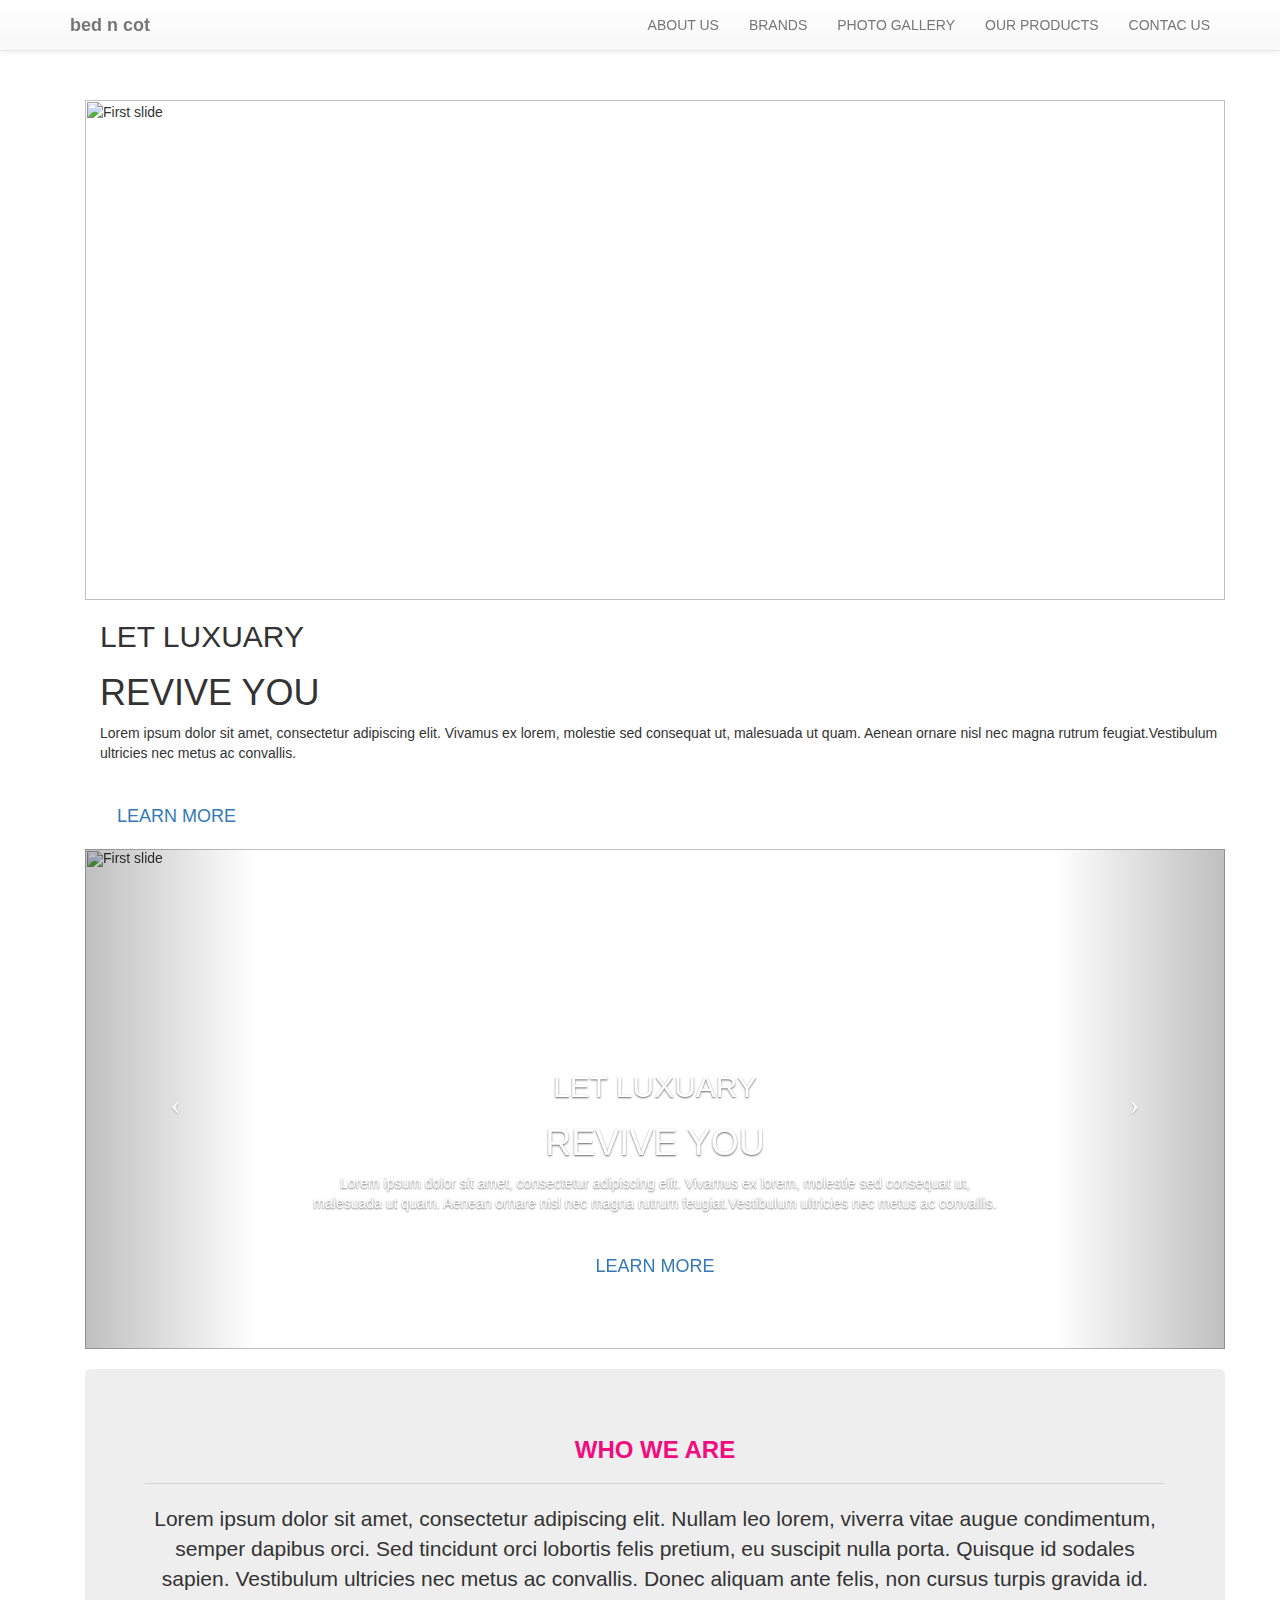
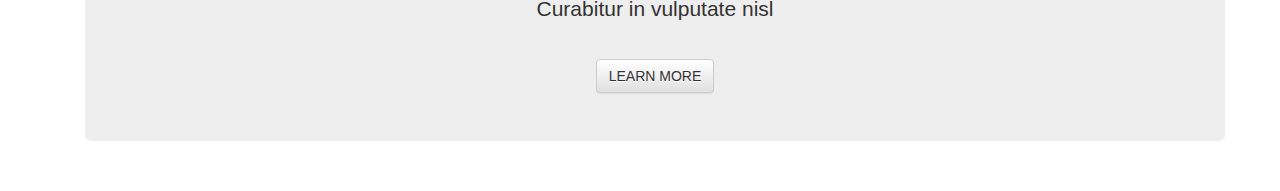
==== project.html @ 1dc3c401 "Add files via upload" ====
<DOCTYPE html>
	<!DOCTYPE html>
	<html>
	<head>
		 <meta charset="utf-8">
    <meta http-equiv="X-UA-Compatible" content="IE=edge">
    <meta name="viewport" content="width=device-width, initial-scale=1"  >
    
    <!--<link href="css/bootstrap.min.css" rel="stylesheet" >-->
     
     <!-- Latest compiled and minified CSS -->
<link rel="stylesheet" href="https://stackpath.bootstrapcdn.com/bootstrap/3.4.1/css/bootstrap.min.css" integrity="sha384-HSMxcRTRxnN+Bdg0JdbxYKrThecOKuH5zCYotlSAcp1+c8xmyTe9GYg1l9a69psu" crossorigin="anonymous">




<link rel="stylesheet" href="https://stackpath.bootstrapcdn.com/bootstrap/3.4.1/css/bootstrap-theme.min.css" integrity="sha384-6pzBo3FDv/PJ8r2KRkGHifhEocL+1X2rVCTTkUfGk7/0pbek5mMa1upzvWbrUbOZ" crossorigin="anonymous">
<link rel="stylesheet"  href="css/style.css">
<!-- Latest compiled and minified JavaScript -->
<script src="https://stackpath.bootstrapcdn.com/bootstrap/3.4.1/js/bootstrap.min.js" integrity="sha384-aJ21OjlMXNL5UyIl/XNwTMqvzeRMZH2w8c5cRVpzpU8Y5bApTppSuUkhZXN0VxHd" crossorigin="anonymous"></script>


     
		<title>new page</title>

	</head>

	<body>
    <div class="container ">
		<nav class="navbar navbar-default  navbar-fixed-top  ">
		<div class="container">
            <div class="navbar-header">
                <button type="button" class="navbar-toggle" data-toggle="collapse" data-target="#navbar-collpase">
                    <span class="icon-bar"></span>
                    <span class="icon-bar"></span>
                    <span class="icon-bar"></span>
                    <span class="icon-bar"></span>
                </button>
                <a href="" class="navbar-brand "><b>bed n cot</b></a>
                </div>

                <div class="collpase navbar-collpase">
                    <ul class="nav navbar-nav navbar-right  ">
                        <li class="nav-item"><a class="nav-link" href="#aboutus">ABOUT US</a></li>
                        <li class="nav-item"><a  class="nav-link" href="#brands">BRANDS</a></li>
                        <li class="nav-item"><a class="nav-link" href="#photo">PHOTO GALLERY</a></li>
                        <li class="nav-item"><a class="nav-link" href="#products">OUR PRODUCTS</a></li>
                        <li class="nav-item"><a class="nav-link" href="#contact">CONTAC US</a></li>


                    </ul>
                </div>
                </div>

            </nav><br><br><br><br><br>



    <div class="container">
      <img class="img-responsive img" src="image/bed4.jpg" alt="First slide" style="width: 100%; height: 500px;" >
      <div class="container">
        <h2> LET LUXUARY </h2>
        <h1>REVIVE YOU</h1>
        <p>Lorem ipsum dolor sit amet, consectetur adipiscing elit. Vivamus ex lorem, molestie sed consequat ut, malesuada ut quam. Aenean ornare nisl nec magna rutrum feugiat.Vestibulum ultricies nec metus ac convallis.</p>
        <br><p><a class="btn btn-lg  btn1" href="#" role="button">LEARN MORE</a></p>   
      </div>
    
        <div id="demo" class="carousel slide" data-ride="carousel">
            <!-- Indicators -->
            <ol class="carousel-indicators">
              <li data-target="#demo" data-slide-to="0" class="active"></li>
              <li data-target="#demo" data-slide-to="1"></li>
              <li data-target="#demo" data-slide-to="2"></li>
            </ol>
            <div class="carousel-inner" >
              <div class="item active">
                <img class="img-responsive img" src="image/bed4.jpg" alt="First slide" style="width: 100%; height: 500px;" >
               
                  <div class="carousel-caption">
                    <h2> LET LUXUARY </h2>
                    <h1>REVIVE YOU</h1>
                    <p>Lorem ipsum dolor sit amet, consectetur adipiscing elit. Vivamus ex lorem, molestie sed consequat ut, malesuada ut quam. Aenean ornare nisl nec magna rutrum feugiat.Vestibulum ultricies nec metus ac convallis.</p>
                    <br><p><a class="btn btn-lg  btn1" href="#" role="button">LEARN MORE</a></p>   
                  </div>
                
              </div>
              <div class="item">
                <img class="img-responsive img"  src="image/bed5.jpg" alt="Second slide"style="width: 100%; height: 500px;" >
              </div>
              <div class="item">
                <img class="img-responsive img" src="image/bed.6jpg" alt="Third slide" style="width: 100%; height: 500px;">
              </div>
            </div>
            <a class="carousel-control left" href="#demo" role="button" data-slide="prev">
              <span class="icon-prev "></span>
               
            <a class="carousel-control right" href="#demo" role="button" data-slide="next">
              <span class="icon-next" ></span>
            </a>
          </div><br><!-- /.carousel -->
   <!-- </div>-->
      
    <div class="conatiner">
        <div class="jumbotron" style="text-align: center;">
            
                <h3 style="text-align: center; color:#f10c7f;"><b>WHO WE ARE</b></h3>
                <span class="line sline "></span>
                <hr color="red"/>        
                <p style="text-align: center;"> Lorem ipsum dolor sit amet, consectetur adipiscing elit. 
                  Nullam leo lorem, viverra vitae augue condimentum, semper dapibus orci. 
                  Sed tincidunt orci lobortis felis pretium, eu suscipit nulla porta. 
                  Quisque id sodales sapien. Vestibulum ultricies nec metus ac convallis. 
                  Donec aliquam ante felis, non cursus turpis gravida id. Curabitur in vulputate nisl</p>
            <br><button type="submit" class="btn btn-default btn2">LEARN MORE</button>
        </div>

        </div><br>
      </div>
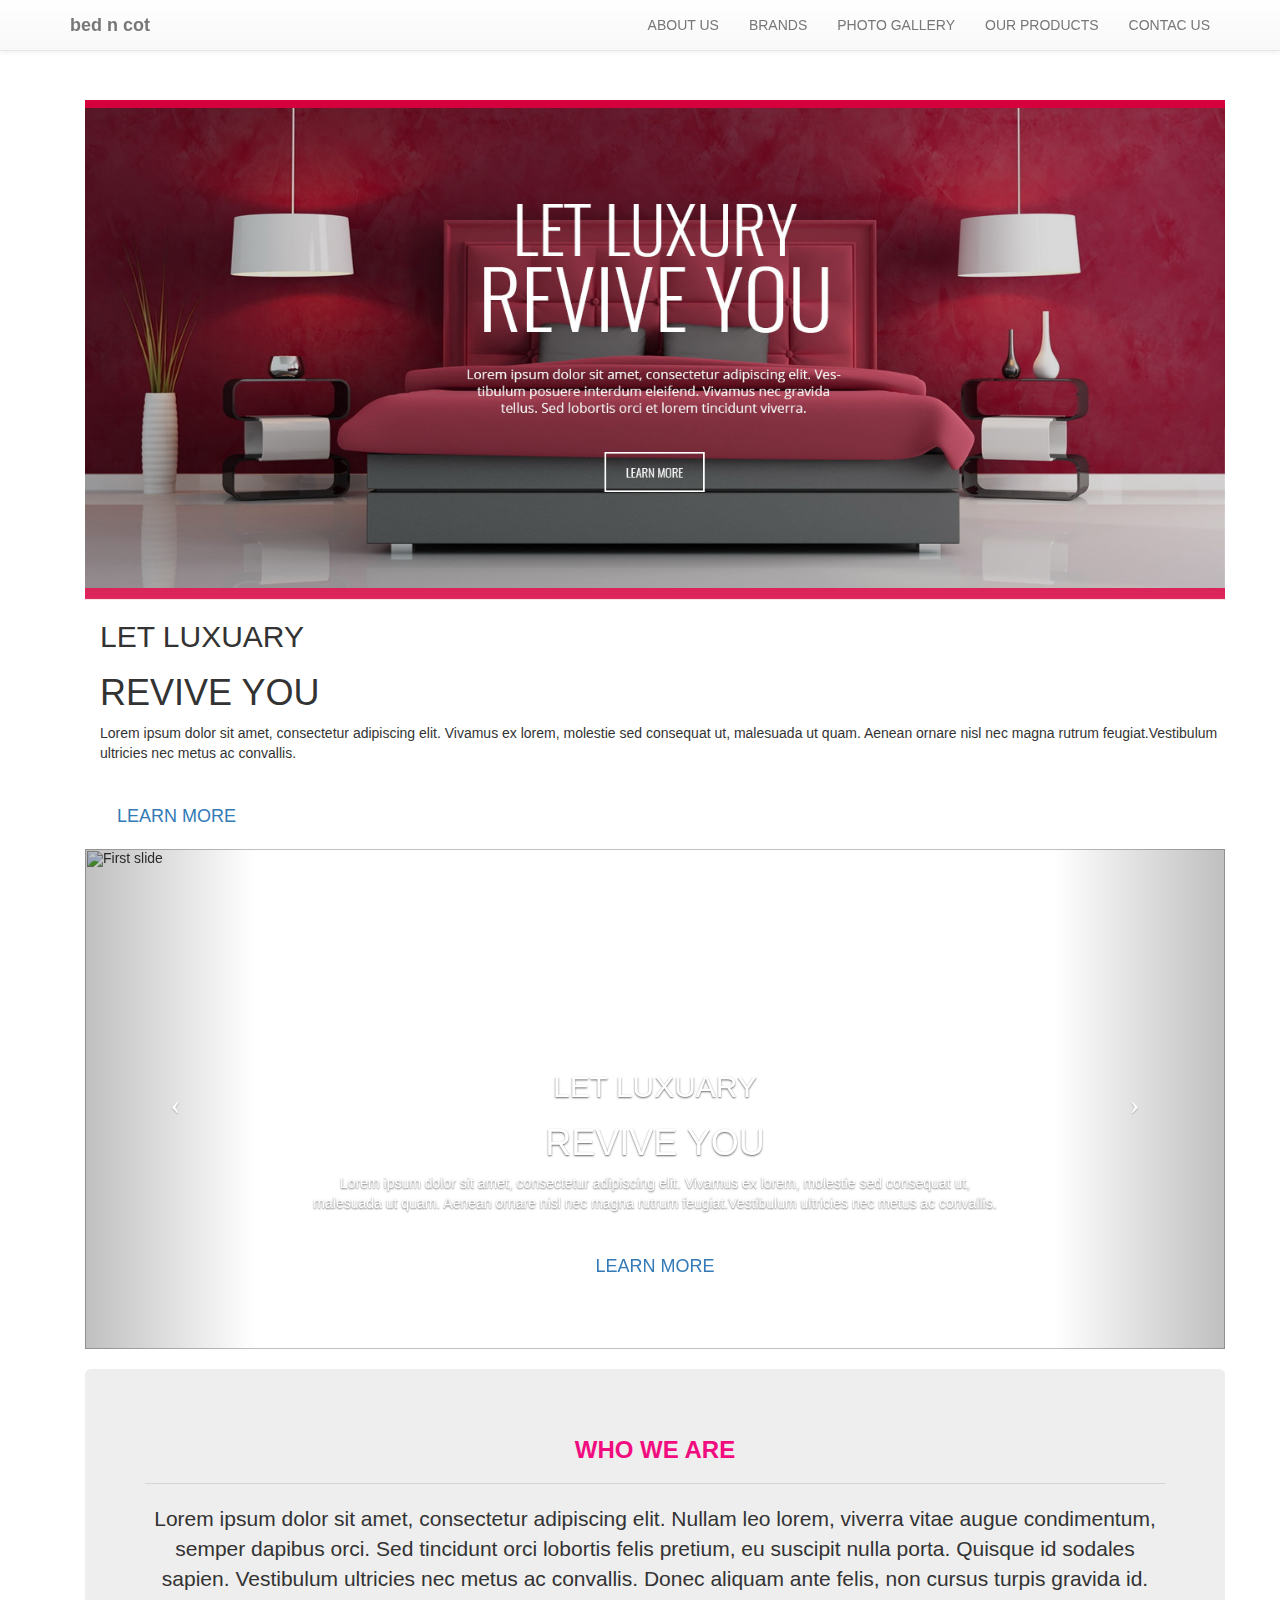
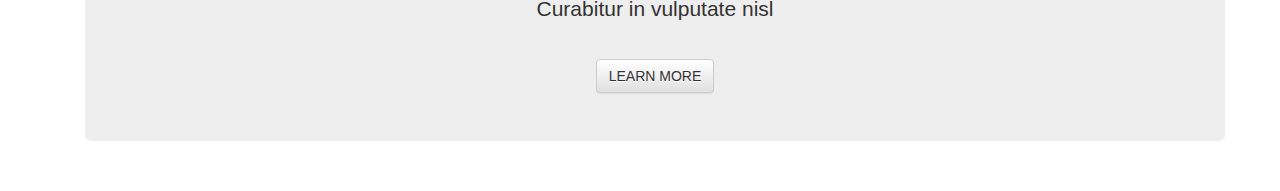
==== commit ff5d8ea2: "Update project.html" ====
--- a/project.html
+++ b/project.html
@@ -57,7 +57,7 @@
 
 
     <div class="container">
-      <img class="img-responsive img" src="image/bed4.jpg" alt="First slide" style="width: 100%; height: 500px;" >
+      <img class="img-responsive img" src="hjhj.png" alt="First slide" style="width: 100%; height: 500px;" >
       <div class="container">
         <h2> LET LUXUARY </h2>
         <h1>REVIVE YOU</h1>
@@ -115,4 +115,4 @@
         </div>
 
         </div><br>
-      </div>+      </div>
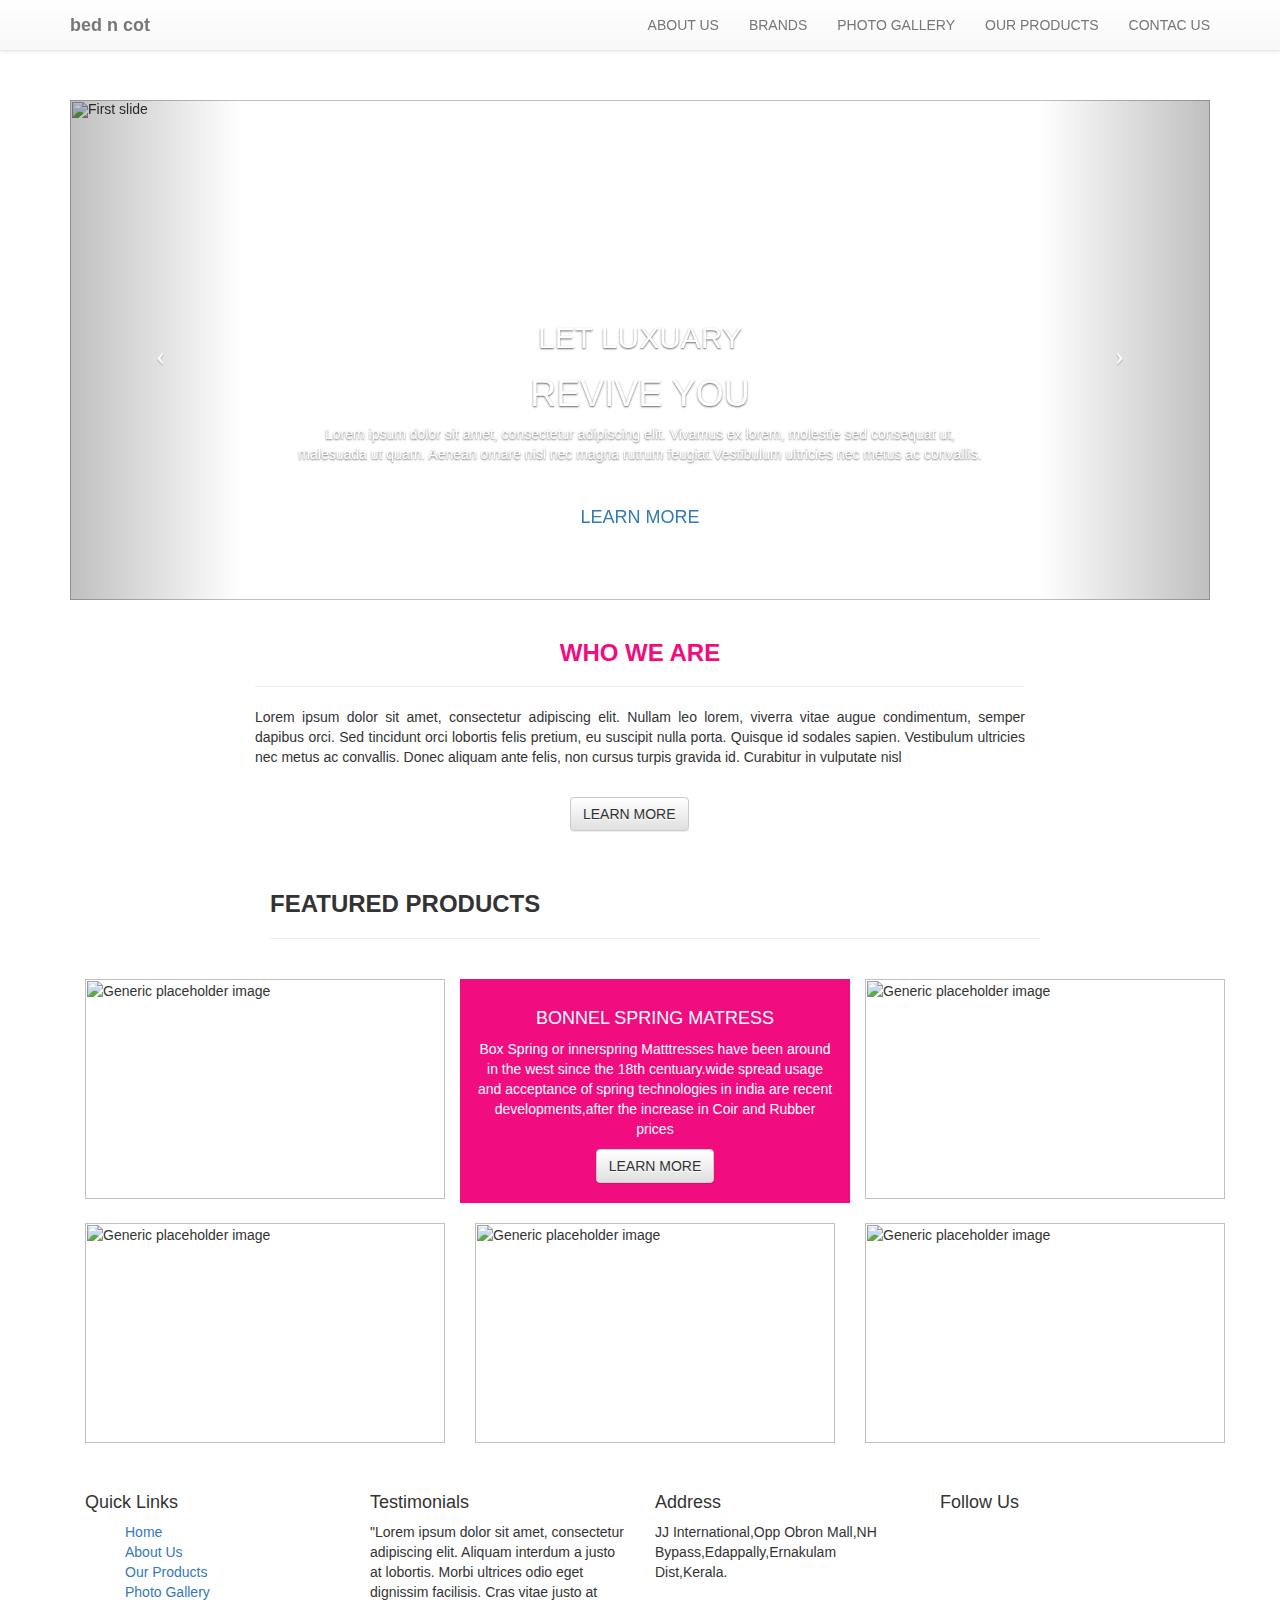
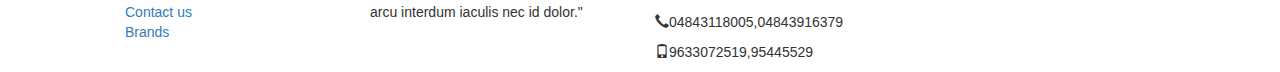
==== commit 134598bd: "edited" ====
--- a/project.html
+++ b/project.html
@@ -11,11 +11,11 @@
      <!-- Latest compiled and minified CSS -->
 <link rel="stylesheet" href="https://stackpath.bootstrapcdn.com/bootstrap/3.4.1/css/bootstrap.min.css" integrity="sha384-HSMxcRTRxnN+Bdg0JdbxYKrThecOKuH5zCYotlSAcp1+c8xmyTe9GYg1l9a69psu" crossorigin="anonymous">
 
-
+<!-- Optional theme -->
 
 
 <link rel="stylesheet" href="https://stackpath.bootstrapcdn.com/bootstrap/3.4.1/css/bootstrap-theme.min.css" integrity="sha384-6pzBo3FDv/PJ8r2KRkGHifhEocL+1X2rVCTTkUfGk7/0pbek5mMa1upzvWbrUbOZ" crossorigin="anonymous">
-<link rel="stylesheet"  href="css/style.css">
+<link rel="stylesheet"  href="style.css">
 <!-- Latest compiled and minified JavaScript -->
 <script src="https://stackpath.bootstrapcdn.com/bootstrap/3.4.1/js/bootstrap.min.js" integrity="sha384-aJ21OjlMXNL5UyIl/XNwTMqvzeRMZH2w8c5cRVpzpU8Y5bApTppSuUkhZXN0VxHd" crossorigin="anonymous"></script>
 
@@ -56,25 +56,18 @@
 
 
 
-    <div class="container">
-      <img class="img-responsive img" src="hjhj.png" alt="First slide" style="width: 100%; height: 500px;" >
-      <div class="container">
-        <h2> LET LUXUARY </h2>
-        <h1>REVIVE YOU</h1>
-        <p>Lorem ipsum dolor sit amet, consectetur adipiscing elit. Vivamus ex lorem, molestie sed consequat ut, malesuada ut quam. Aenean ornare nisl nec magna rutrum feugiat.Vestibulum ultricies nec metus ac convallis.</p>
-        <br><p><a class="btn btn-lg  btn1" href="#" role="button">LEARN MORE</a></p>   
-      </div>
-    
-        <div id="demo" class="carousel slide" data-ride="carousel">
+    <!--<div class="container">-->
+      
+        <div id="carouseldemo" class="carousel slide" data-ride="carousel">
             <!-- Indicators -->
             <ol class="carousel-indicators">
-              <li data-target="#demo" data-slide-to="0" class="active"></li>
-              <li data-target="#demo" data-slide-to="1"></li>
-              <li data-target="#demo" data-slide-to="2"></li>
+              <li data-target="#carouseldemo" data-slide-to="0" class="active"></li>
+              <li data-target="#carouseldemo" data-slide-to="1"></li>
+              <li data-target="#carouseldemo" data-slide-to="2"></li>
             </ol>
             <div class="carousel-inner" >
               <div class="item active">
-                <img class="img-responsive img" src="image/bed4.jpg" alt="First slide" style="width: 100%; height: 500px;" >
+                <img class="img-responsive img" src="bed01.jpg" alt="First slide" style="width: 100%; height: 500px;" >
                
                   <div class="carousel-caption">
                     <h2> LET LUXUARY </h2>
@@ -85,34 +78,118 @@
                 
               </div>
               <div class="item">
-                <img class="img-responsive img"  src="image/bed5.jpg" alt="Second slide"style="width: 100%; height: 500px;" >
+                <img class="img-responsive img"  src="6bed.jpg" alt="Second slide"style="width: 100%; height: 500px;" >
               </div>
               <div class="item">
-                <img class="img-responsive img" src="image/bed.6jpg" alt="Third slide" style="width: 100%; height: 500px;">
+                <img class="img-responsive img" src="1bed.jpg" alt="Third slide" style="width: 100%; height: 500px;">
               </div>
             </div>
-            <a class="carousel-control left" href="#demo" role="button" data-slide="prev">
+            <a class="carousel-control left" href="#carouseldemo" role="button" data-slide="prev">
               <span class="icon-prev "></span>
                
-            <a class="carousel-control right" href="#demo" role="button" data-slide="next">
+            <a class="carousel-control right" href="#democ" role="button" data-slide="next">
               <span class="icon-next" ></span>
             </a>
           </div><br><!-- /.carousel -->
    <!-- </div>-->
       
     <div class="conatiner">
-        <div class="jumbotron" style="text-align: center;">
+      <div class="container" style="width:800px;"> 
             
                 <h3 style="text-align: center; color:#f10c7f;"><b>WHO WE ARE</b></h3>
-                <span class="line sline "></span>
-                <hr color="red"/>        
-                <p style="text-align: center;"> Lorem ipsum dolor sit amet, consectetur adipiscing elit. 
+                
+                <hr>   
+                   
+                <p class="p1" style="text-align:justify;"> Lorem ipsum dolor sit amet, consectetur adipiscing elit. 
                   Nullam leo lorem, viverra vitae augue condimentum, semper dapibus orci. 
                   Sed tincidunt orci lobortis felis pretium, eu suscipit nulla porta. 
                   Quisque id sodales sapien. Vestibulum ultricies nec metus ac convallis. 
-                  Donec aliquam ante felis, non cursus turpis gravida id. Curabitur in vulputate nisl</p>
-            <br><button type="submit" class="btn btn-default btn2">LEARN MORE</button>
+                  Donec aliquam ante felis, non cursus turpis gravida id. Curabitur in vulputate nisl</p><br>
+
+                  <div class="container" style="width:170px; justify-content: center;" >    
+            <button type="submit" class="btn btn-default btn2">LEARN MORE</button>
+        </div>
+      </div>
+        </div><br><br>
+
+        
+     
+<div class="container">
+  <div class="container" style="width: 800px;">
+  <h3><b>FEATURED PRODUCTS</b></h3><hr></div>
+  
+  <br>
+ 
+        <div class="row">
+          <div class="col-md-4">
+            <img class="img-responsive" style="width: 100%;height:220px;" src="2bed.jpg" alt="Generic placeholder image" width="140" height="140">
+           
+          </div><!-- /.col-lg-4 -->
+          <div class="col-md-4  d-flex justify-content-center text-center" style="background-color: #f10c7f ; ">
+          <br><h4 style="text-align: center; color: white;" >BONNEL SPRING MATRESS</h4>
+          
+          <p style="text-align:center;color: white;">Box Spring or innerspring Matttresses have been around in the west since the 18th centuary.wide spread usage and acceptance of spring  technologies in india are recent developments,after the increase in Coir and Rubber prices </p>
+           <button style="align-self: center;" type="submit" class="btn btn-default btn3" >LEARN MORE</button>
+<br>   <br>      </div><!-- /.col-lg-4 -->
+          <div class="col-md-4">
+            <img class="img-responsive"  style="width: 100%;height:220px;" src="bed01.jpg" alt="Generic placeholder image" width="140" height="140">
+            
+          </div><!-- /.col-lg-4 -->
+        </div><br>
+        <div class="row">
+          <div class="col-md-4">
+            <img class="img-responsive" style="width: 100%;height:220px;" src="6bed.jpg" alt="Generic placeholder image" width="140" height="140">
+           
+          </div><!-- /.col-lg-4 -->
+          <div class="col-md-4">
+            <img class="img-responsive" style="width: 100%;height:220px;" src="4bed.jpg" alt="Generic placeholder image" width="140" height="140">
+            
+          </div><!-- /.col-lg-4 -->
+          <div class="col-md-4">
+            <img class="img-responsive"  style="width: 100%;height:220px;" src="5bed.jpg" alt="Generic placeholder image" width="140" height="140">
+            
+          </div><!-- /.col-lg-4 -->
+        </div>
+      </div><br>
+
+      <div id="foot" class="container footer " style="width: 100%;" ><br>
+        <div class="row">
+          <div class="col-md-3 d-flex justify-content-left text-left ">
+            <h4>Quick Links</h4>
+            <ul style="list-style: none;">
+              <li><a href="#home">Home</a></li>
+              <li><a href="#about">About Us</a></li>
+              <li><a href="#products">Our Products</a></li>
+              <li><a href="#photo">Photo Gallery</a></li>
+              <li><a href="#contact">Contact us</a></li>
+              <li><a href="#brands">Brands</a></li>
+             </ul>
+            
+              
+           
+
+          </div>
+          <div class="col-md-3 d-flex justify-content-left text-left ">
+            <h4>Testimonials</h4>
+            <p>
+              "Lorem ipsum dolor sit amet, consectetur adipiscing elit. Aliquam interdum a justo at lobortis. Morbi ultrices odio eget dignissim facilisis. Cras vitae justo at arcu interdum iaculis nec id dolor."
+            </p>
+          </div>
+
+          <div class="col-md-3 /d-flex justify-content-left text-left ">
+            <h4>Address</h4>
+            <p>JJ International,Opp Obron Mall,NH Bypass,Edappally,Ernakulam Dist,Kerala.</p>
+            <br>
+            <p><span class="glyphicon glyphicon-earphone"></span>04843118005,04843916379</p>
+
+            <p><span class="glyphicon glyphicon-phone"></span>9633072519,95445529</p>
         </div>
 
-        </div><br>
+        <div class="col-md-3">
+        <h4>Follow Us</h4>
+        </div>
+       
       </div>
+    
+	</body>
+	</html>
